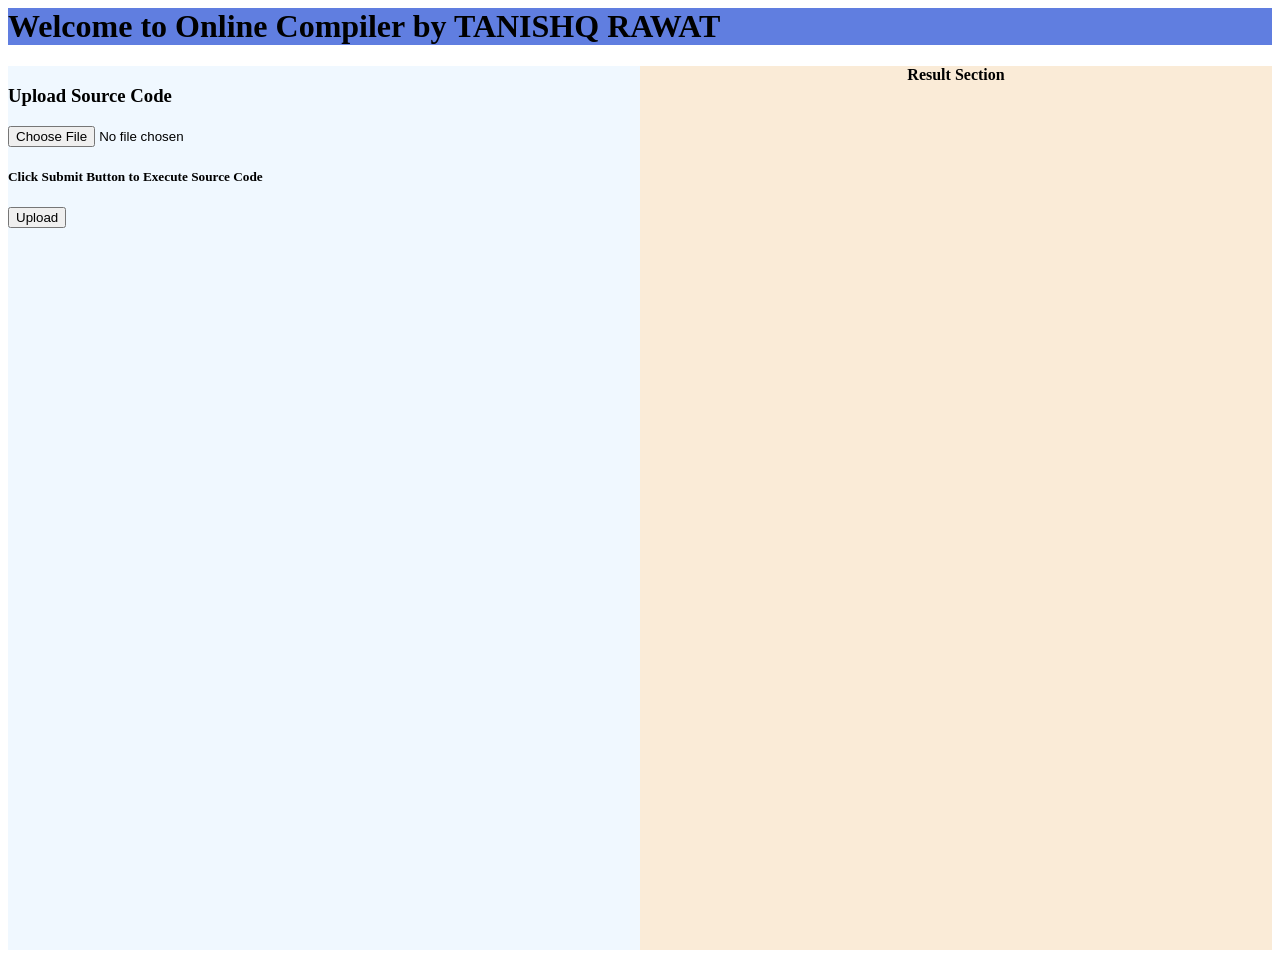
==== templates/upload.html @ ac23e552 "Stage-1 Completed" ====
<html>
   <head>
      <title></title>
      <script src="https://ajax.googleapis.com/ajax/libs/jquery/3.3.1/jquery.min.js"></script>
      <script>
         $(document).ready(function() {
            $('#loadingImg').hide();
            $("#but_upload").click(function() {
                var fd = new FormData();
                var files = $('#file')[0].files[0];
                fd.append('file', files);
                $.ajax({
                    url: 'success',
                    beforeSend:function() {
                        $('#loadingImg').show();
                     },
                     error:function(response) {
                        $('#loadingImg').hide();
                     },
                    type: 'post',
                    data: fd,
                    contentType: false,
                    processData: false,
                    success: function(response){
                        $('#loadingImg').hide();
                        if(response != 0){
                           //alert('file uploaded');
                           $("#outputSpan").html(response);
                        }
                        else{
                            alert('file not uploaded');
                        }
                    },
                });
            });
        });
      </script>
   </head>
   <body>
      <h1 style="background-color: #607ee0;">Welcome to Online Compiler by TANISHQ RAWAT</h1>
      <div style="float: left;width: 50%;height: 100%;background-color: aliceblue;">
         <h3>Upload Source Code</h3>
         <input type = "file" id = "file" name = "file" />
         <h5>Click Submit Button to Execute Source Code</h5>
         <input id="but_upload" value="Upload" type = "button"></input><br>
      </div>
      <div style="height: auto;height: 100%;background-color: antiquewhite;">
         <center><b>Result Section</b></center>
         <center><img name="loadingImage" id="loadingImg" src="http://www.ppimusic.ie/images/loading_anim.gif "  width="100px" height="100px" /></center>
         <span id="outputSpan">
         </span>
      </div>
   </body>
</html>
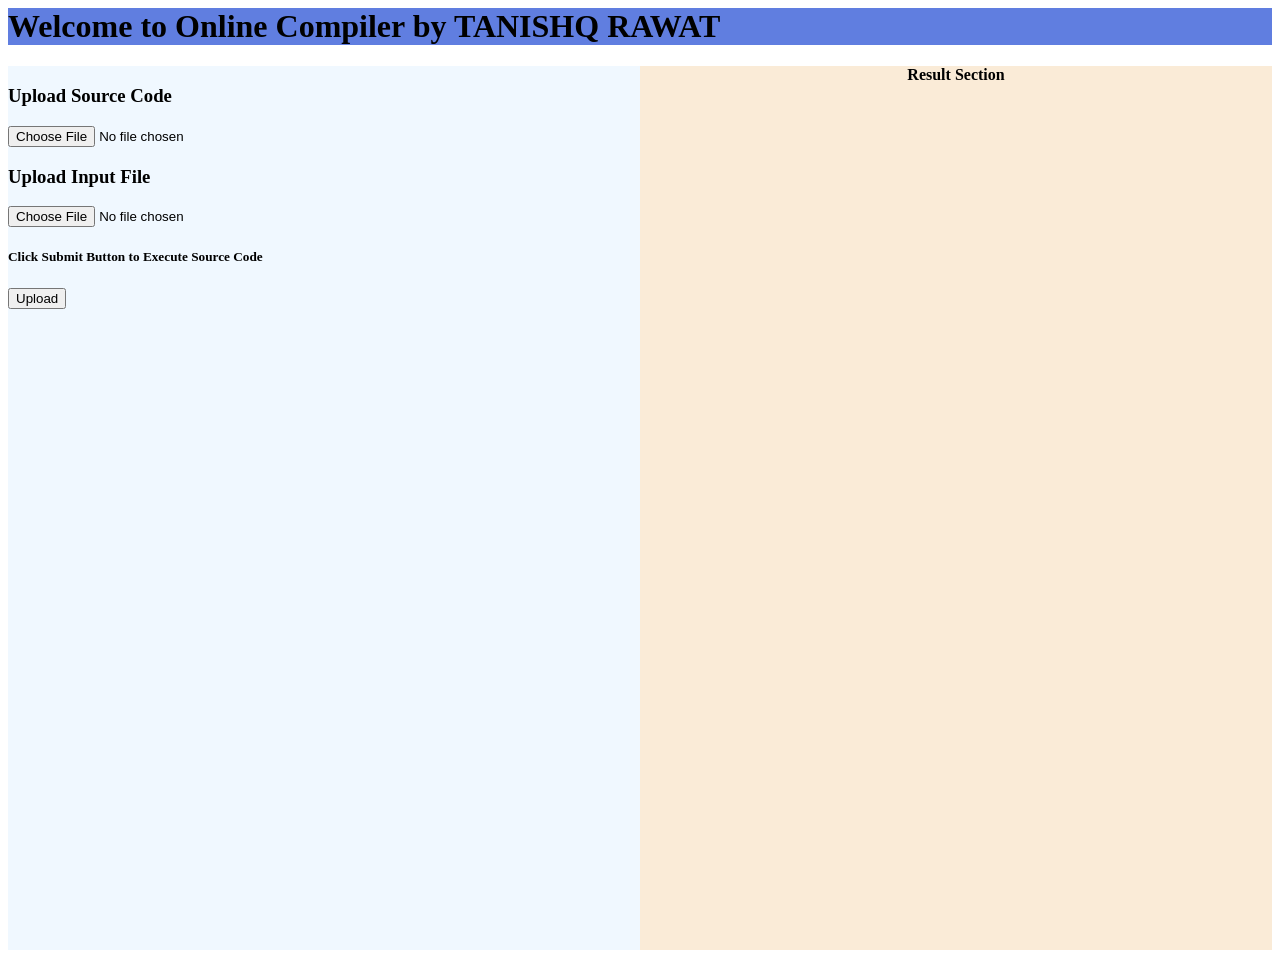
==== commit 23876ea5: "New feature for input file added" ====
--- a/templates/upload.html
+++ b/templates/upload.html
@@ -8,7 +8,9 @@
             $("#but_upload").click(function() {
                 var fd = new FormData();
                 var files = $('#file')[0].files[0];
+                var inputfile = $('#inputFile')[0].files[0];
                 fd.append('file', files);
+                fd.append('inputFile', inputfile);
                 $.ajax({
                     url: 'success',
                     beforeSend:function() {
@@ -41,6 +43,8 @@
       <div style="float: left;width: 50%;height: 100%;background-color: aliceblue;">
          <h3>Upload Source Code</h3>
          <input type = "file" id = "file" name = "file" />
+         <h3>Upload Input File</h3>
+         <input type = "file" id = "inputFile" name = "inputFile" />
          <h5>Click Submit Button to Execute Source Code</h5>
          <input id="but_upload" value="Upload" type = "button"></input><br>
       </div>
